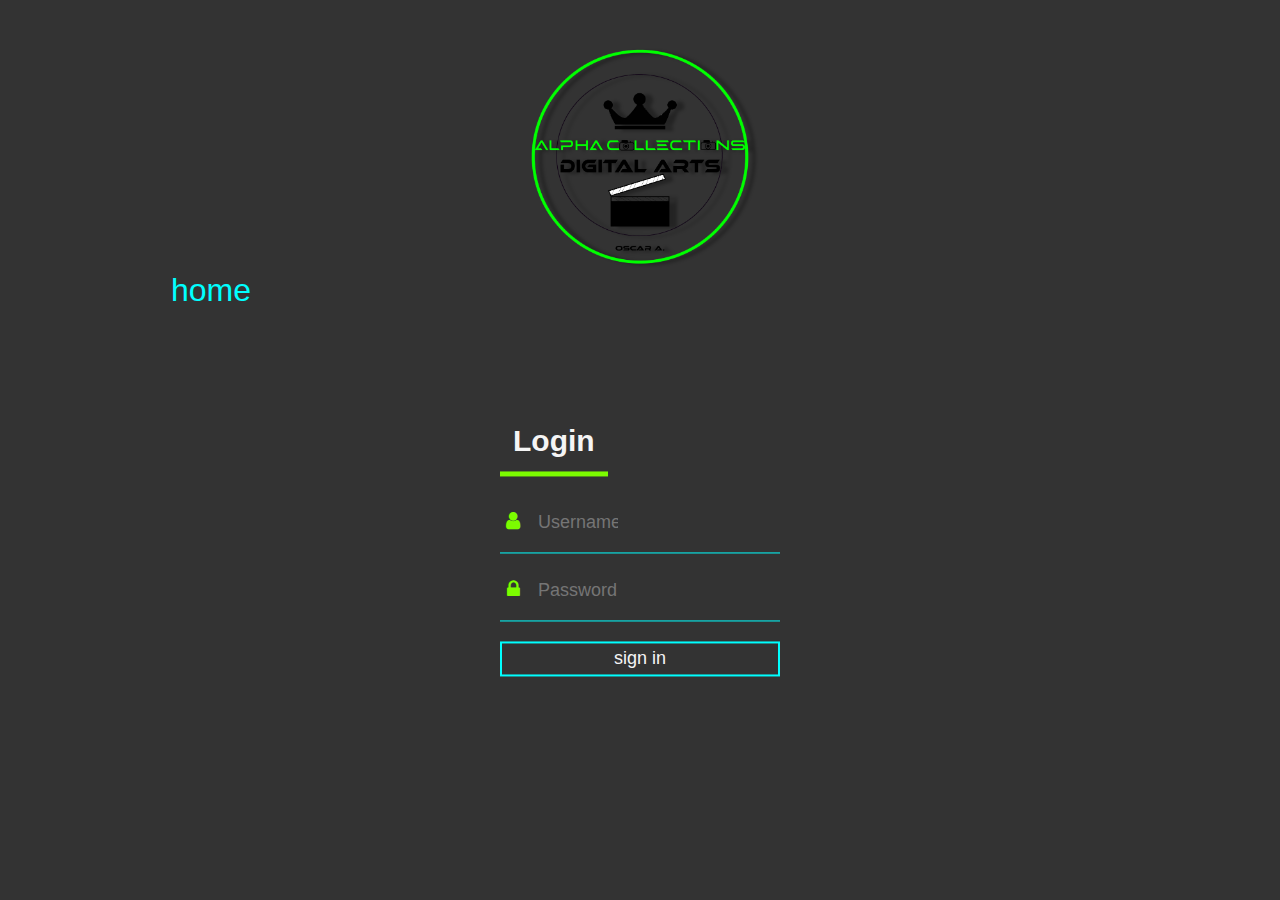
==== contact.html @ b9002050 "Add files via upload" ====
<!DOCTYPE html>
<html lang="en">
  <head>
    <meta charset="UTF-8" />
    <meta name="viewport" content="width=device-width, initial-scale=1.0" />
    <link rel="shortcut icon" type="image/png" href="./apple-icon-76x76.png" />
    <title>Alpha Collections, Oscar A. Log In</title>
    <link
      rel="stylesheet"
      href="https://stackpath.bootstrapcdn.com/font-awesome/4.7.0/css/font-awesome.min.css"
    />
    <link rel="stylesheet" href="contact.css" />
  </head>
  <body>
    <div class="login-box">
      <h1>Login</h1>
      <div class="textbox">
        <i class="fa fa-user" aria-hidden="true"></i>
        <input
          type="text"
          placeholder="Username"
          name=""
          value=""
          id="username"
        />
      </div>
      <div class="textbox">
        <i class="fa fa-lock" aria-hidden="true"></i>
        <input
          type="password"
          placeholder="Password"
          name=""
          value=""
          id="password"
        />
      </div>
      <input
        class="btn"
        type="button"
        onclick="getInfo()"
        name=""
        value="sign in"
      />
    </div>
  </body>
  <a href="oskerro.html" class="btnt">home</a>
  <script src="contact.js"></script>
</html>
---- contact.css ----
body {
  margin-top: 17rem;
  padding: 0;
  font-family: sans-serif;
  background: url(./img/shadow-logo.png) center center no-repeat;
  background-color: rgba(0, 0, 0, 0.8);
  background-size: 300px;
}

.login-box {
  width: 280px;
  position: absolute;
  top: 60%;
  left: 50%;
  transform: translate(-50%, -50%);
  color: whitesmoke;
}

.login-box h1 {
  float: left;
  font-size: 30px;
  border-bottom: 5px solid lawngreen;
  margin-bottom: 17px;
  padding: 13px;
}

.textbox {
  width: 100%;
  overflow: hidden;
  font-size: 20px;
  padding: 8px 0;
  margin: 8px 0;
  border-bottom: 1px solid cyan;
}

.textbox i {
  width: 26px;
  float: left;
  text-align: center;
  color: lawngreen;
  margin-top: 10px;
}

.textbox input {
  border: none;
  outline: none;
  background: none;
  color: whitesmoke;
  font-size: 18px;
  width: 80px;
  float: left;
  margin: 10px;
}

.btn {
  width: 100%;
  background: none;
  border: 2px solid cyan;
  color: whitesmoke;
  padding: 5px;
  font-size: 18px;
  cursor: crosshair;
  margin: 12px 0;
}

.btnt {
  margin-top: 0;
  font-size: 2rem;
  margin-left: 10rem;
  text-decoration: none;
  color: aqua;
  padding: 3px 3px;
}

.btnt:hover {
  border: 1px solid aqua;
  color: transparent;
  transition: 1s ease;
}
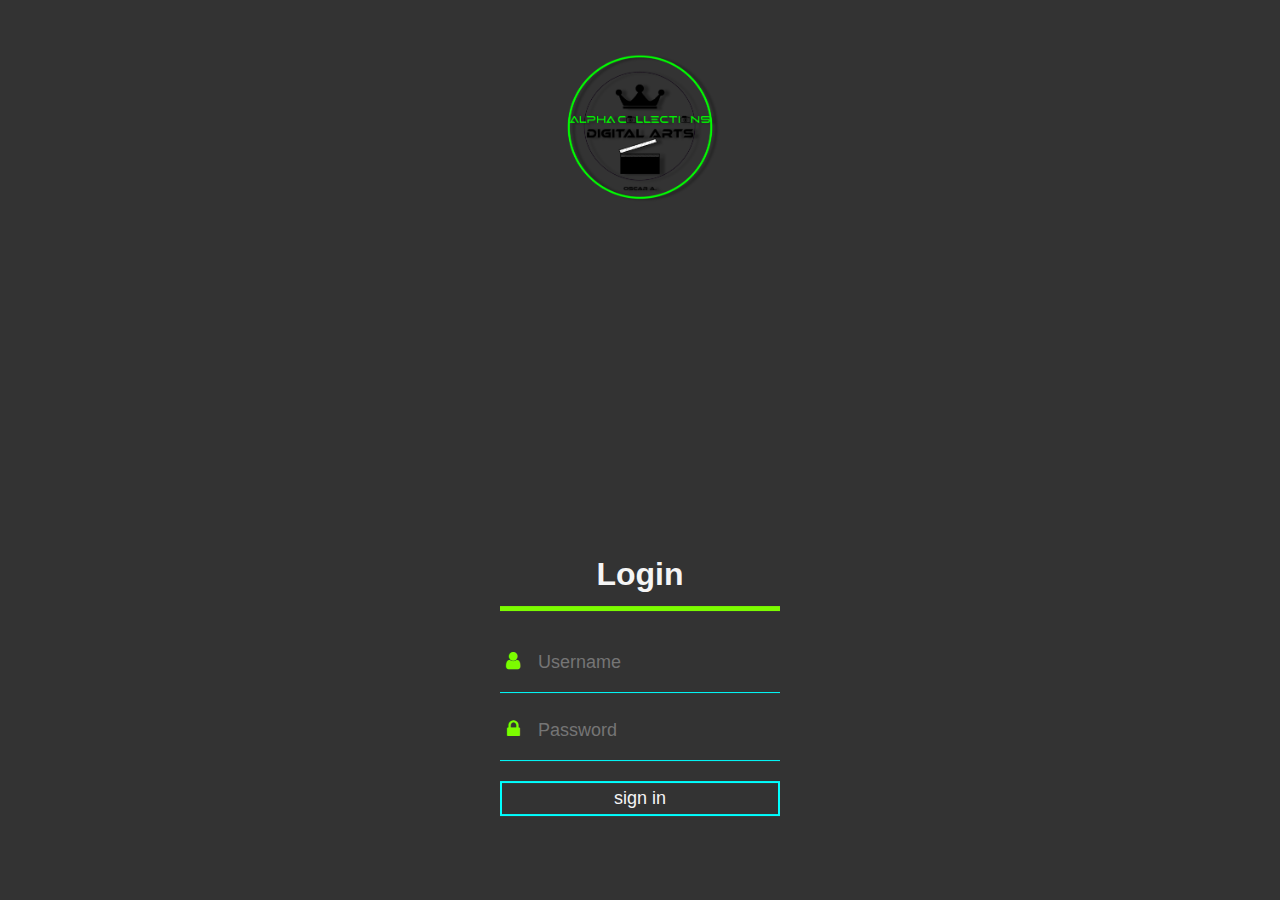
==== commit ee6f188d: "Update contact.html" ====
--- a/contact.html
+++ b/contact.html
@@ -43,6 +43,8 @@
       />
     </div>
   </body>
-  <a href="oskerro.html" class="btnt">home</a>
+  <a href="index.html">
+    <img src="./img/left-arrow.png" alt="" class="home" />
+  </a>
   <script src="contact.js"></script>
 </html>
--- a/contact.css
+++ b/contact.css
@@ -4,23 +4,21 @@
   font-family: sans-serif;
   background: url(./img/shadow-logo.png) center center no-repeat;
   background-color: rgba(0, 0, 0, 0.8);
-  background-size: 300px;
+  background-size: 200px;
 }
 
 .login-box {
   width: 280px;
   position: absolute;
-  top: 60%;
+  top: 75%;
   left: 50%;
   transform: translate(-50%, -50%);
   color: whitesmoke;
 }
 
 .login-box h1 {
-  float: left;
-  font-size: 30px;
+  text-align: center;
   border-bottom: 5px solid lawngreen;
-  margin-bottom: 17px;
   padding: 13px;
 }
 
@@ -31,6 +29,11 @@
   padding: 8px 0;
   margin: 8px 0;
   border-bottom: 1px solid cyan;
+}
+
+.textbox:hover {
+  background-color: lawngreen;
+  transition: 1s ease-out;
 }
 
 .textbox i {
@@ -47,7 +50,7 @@
   background: none;
   color: whitesmoke;
   font-size: 18px;
-  width: 80px;
+  width: 80%;
   float: left;
   margin: 10px;
 }
@@ -63,17 +66,29 @@
   margin: 12px 0;
 }
 
-.btnt {
-  margin-top: 0;
-  font-size: 2rem;
-  margin-left: 10rem;
-  text-decoration: none;
-  color: aqua;
-  padding: 3px 3px;
+.btn:hover {
+  color: lawngreen;
+  background-color: white;
+  border: none;
+  transition: 0.5s ease;
 }
 
-.btnt:hover {
-  border: 1px solid aqua;
-  color: transparent;
-  transition: 1s ease;
+img.home {
+  display: block;
+  margin: auto;
+  margin-bottom: -25px;
+  animation: left 1.5s infinite;
 }
+
+@keyframes left {
+  0% {
+    opacity: 0;
+  }
+  50% {
+    opacity: 1;
+  }
+  100% {
+    opacity: 0;
+    transform: translateX(-1rem);
+  }
+}
